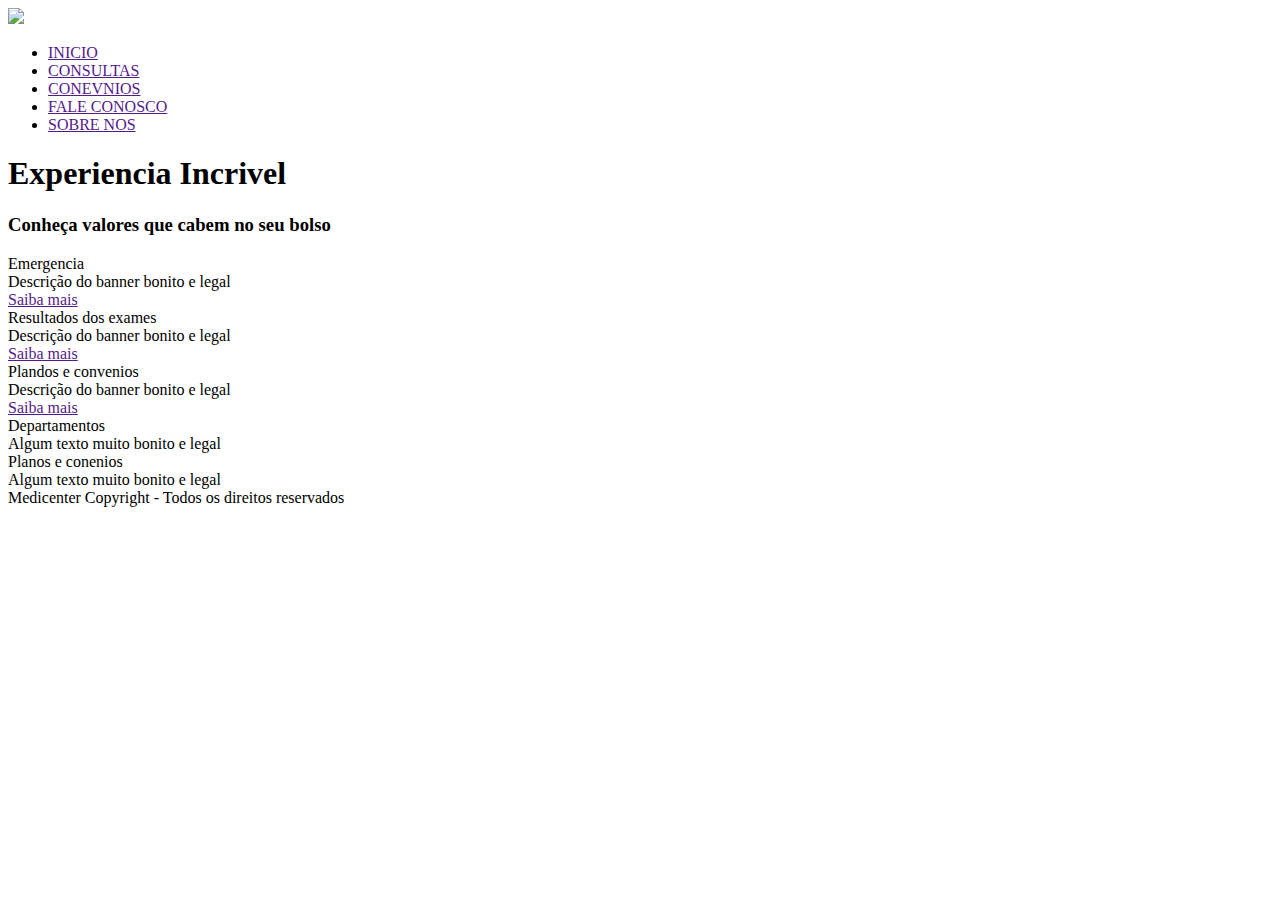
==== index.html @ dff29633 "Add files via upload" ====
<!DOCTYPE html>
<html lang="en">
<head>
    <meta charset="UTF-8">
    <meta http-equiv="X-UA-Compatible" content="IE=edge">
    <meta name="viewport" content="width=device-width, initial-scale=1.0">
    <link rel="stylesheet" href="assets/css/template.css">
    <title>Document</title>
</head>
<body>

    <header>
        <div class="container">
            <div class="logo">
                <a href=""><img src="assets/images/logo.png"></a>
            </div>

            <div class="menu">
                <nav>
                    <ul>
                        <li class="active"><a href="">INICIO</a</li>
                        <li><a href="">CONSULTAS</a></li>
                        <li><a href="">CONEVNIOS</a></li>
                        <li><a href="">FALE CONOSCO</a></li>
                        <li><a href="">SOBRE NOS</a></li>
                    </ul>
                </nav>
            </div>
        </div>
    </header>

    <section id="banner">
        <div class="container column">
            <div class="banner_headline">
                <h1>Experiencia Incrivel</h1>
                <h3>Conheça valores que cabem no seu bolso </h3>
            </div>

            <div class="banner_options">
                <div class="banner1">
                    <div class="banner_title">Emergencia</div>
                    <div class="banner_desc">Descrição do banner bonito e legal</div>
                    <a href="">Saiba mais</a>
                </div>
                <div class="banner2">
                    <div class="banner_title">Resultados dos exames</div>
                    <div class="banner_desc">Descrição do banner bonito e legal</div>
                    <a href="">Saiba mais</a>
                </div>
                <div class="banner3">
                    <div class="banner_title">Plandos e convenios</div>
                    <div class="banner_desc">Descrição do banner bonito e legal</div>
                    <a href="">Saiba mais</a>
                </div>  
            </div>
        </div>
    </section>

    <section id="geral">
        <div class=" container">
                <div class="widget">
                    <div class="widget_title_tex">Departamentos</div>
                    <div class="widget_title_bar"></div>
                 <div class="widget_bory">
                    Algum texto muito bonito e legal
                </div>
                <div class="widget_title_tex">Planos e conenios</div>
                    <div class="widget_title_bar"></div>
                 <div class="widget_bory">
                    Algum texto muito bonito e legal
                </div>
        </div>
    </section>
    <footer>
        <div id="rodape">
            Medicenter Copyright - Todos os direitos reservados
        </div>

    </footer>
</body>
</html>
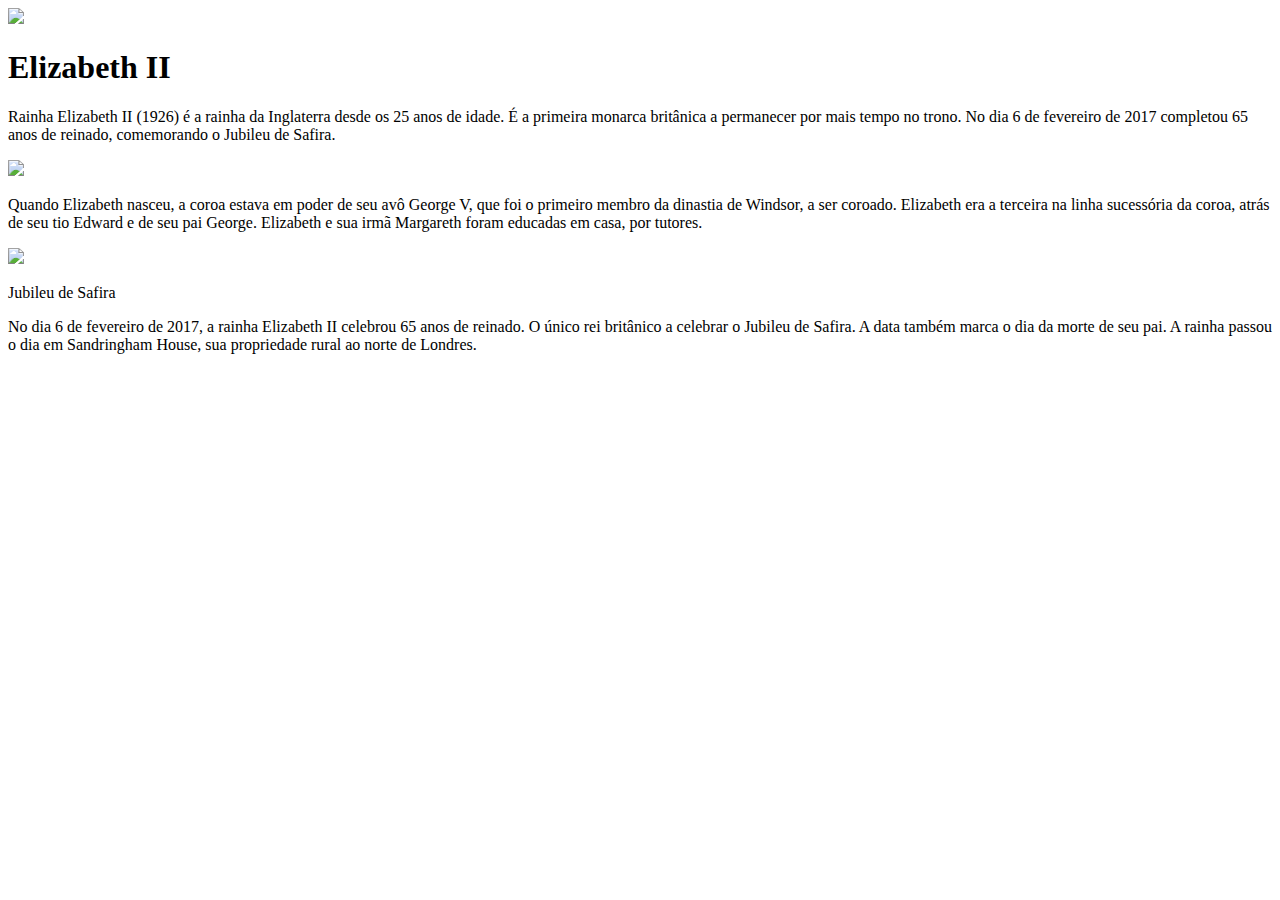
==== commit cbfdb806: "Add files via upload" ====
--- a/index.html
+++ b/index.html
@@ -8,74 +8,27 @@
     <title>Document</title>
 </head>
 <body>
+    <section class="container">
+	<div class="item1"><a href=""><img src="assets\images\1.jpg" width="600px"></a>
+    </div>
+	<div class="item">
+        <div><h1 class="oi">Elizabeth II</h1></div>
+        <p class="texto1">Rainha Elizabeth II (1926) é a rainha da Inglaterra desde os 25 anos de idade. É a primeira monarca britânica a permanecer por mais tempo no trono. No dia 6 de fevereiro de 2017 completou 65 anos de reinado, comemorando o Jubileu de Safira.</p>
+        <a href=""><img src="assets\images\2.jpg" width="500px"></a>
+    <div class="item2">
+        <P class="texto2">Quando Elizabeth nasceu, a coroa estava em poder de seu avô George V, que foi o primeiro membro da dinastia de Windsor, a ser coroado. Elizabeth era a terceira na linha sucessória da coroa, atrás de seu tio Edward e de seu pai George. Elizabeth e sua irmã Margareth foram educadas em casa, por tutores.</P>
+    </div>
+    <section class="flex-container">
+        <div>
+            <a href=""><img src="assets\images\4.jpg" width="220px"></a>
+        </div>
 
-    <header>
-        <div class="container">
-            <div class="logo">
-                <a href=""><img src="assets/images/logo.png"></a>
-            </div>
-
-            <div class="menu">
-                <nav>
-                    <ul>
-                        <li class="active"><a href="">INICIO</a</li>
-                        <li><a href="">CONSULTAS</a></li>
-                        <li><a href="">CONEVNIOS</a></li>
-                        <li><a href="">FALE CONOSCO</a></li>
-                        <li><a href="">SOBRE NOS</a></li>
-                    </ul>
-                </nav>
-            </div>
-        </div>
-    </header>
-
-    <section id="banner">
-        <div class="container column">
-            <div class="banner_headline">
-                <h1>Experiencia Incrivel</h1>
-                <h3>Conheça valores que cabem no seu bolso </h3>
-            </div>
-
-            <div class="banner_options">
-                <div class="banner1">
-                    <div class="banner_title">Emergencia</div>
-                    <div class="banner_desc">Descrição do banner bonito e legal</div>
-                    <a href="">Saiba mais</a>
-                </div>
-                <div class="banner2">
-                    <div class="banner_title">Resultados dos exames</div>
-                    <div class="banner_desc">Descrição do banner bonito e legal</div>
-                    <a href="">Saiba mais</a>
-                </div>
-                <div class="banner3">
-                    <div class="banner_title">Plandos e convenios</div>
-                    <div class="banner_desc">Descrição do banner bonito e legal</div>
-                    <a href="">Saiba mais</a>
-                </div>  
-            </div>
+        <div>
+            <P class="texto4">Jubileu de Safira<P>
+            <p class="texto3">No dia 6 de fevereiro de 2017, a rainha Elizabeth II celebrou 65 anos de reinado. O único rei britânico a celebrar o Jubileu de Safira. A data também marca o dia da morte de seu pai. A rainha passou o dia em Sandringham House, sua propriedade rural ao norte de Londres.</p>
         </div>
     </section>
-
-    <section id="geral">
-        <div class=" container">
-                <div class="widget">
-                    <div class="widget_title_tex">Departamentos</div>
-                    <div class="widget_title_bar"></div>
-                 <div class="widget_bory">
-                    Algum texto muito bonito e legal
-                </div>
-                <div class="widget_title_tex">Planos e conenios</div>
-                    <div class="widget_title_bar"></div>
-                 <div class="widget_bory">
-                    Algum texto muito bonito e legal
-                </div>
-        </div>
+    </div>
     </section>
-    <footer>
-        <div id="rodape">
-            Medicenter Copyright - Todos os direitos reservados
-        </div>
-
-    </footer>
 </body>
 </html>